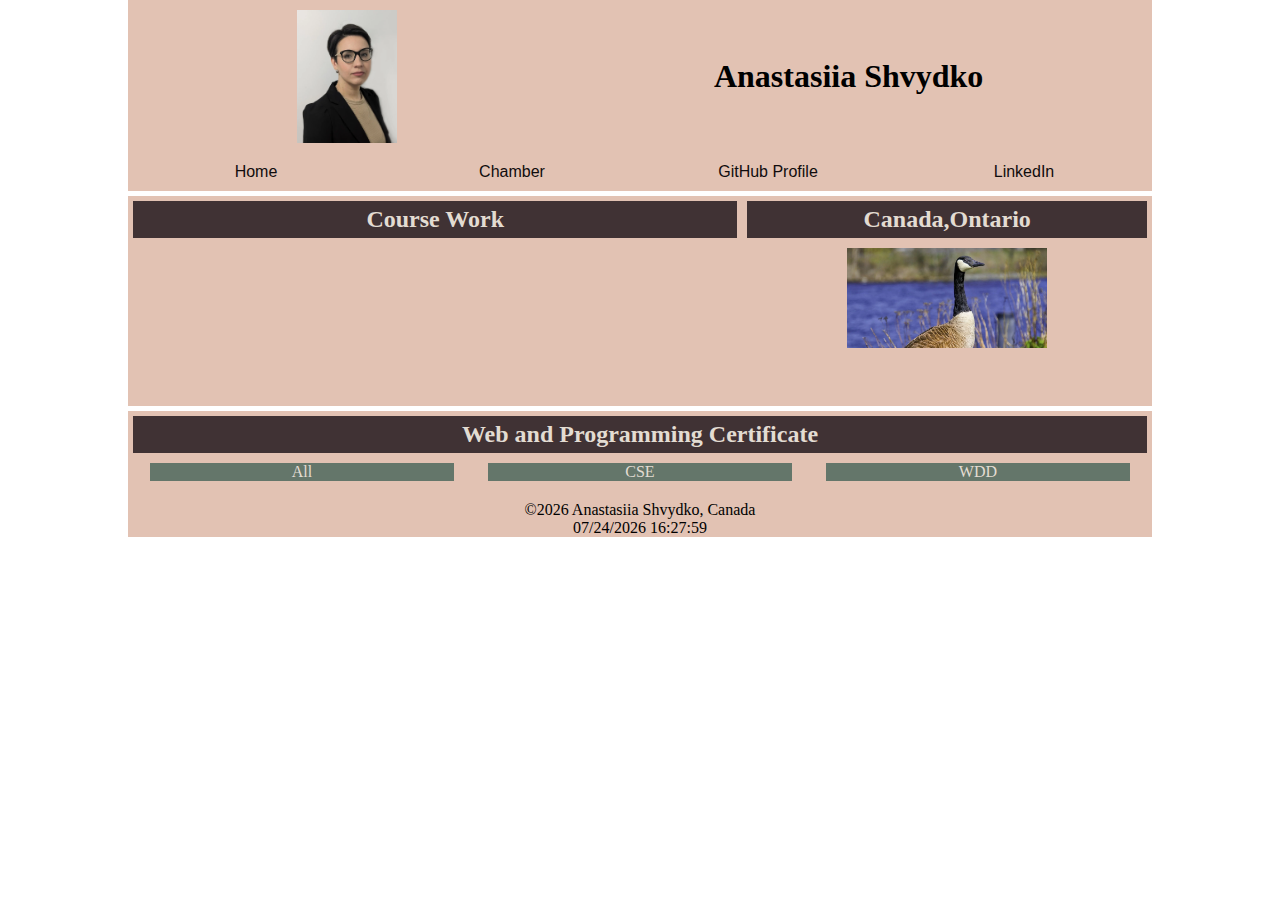
==== index.html @ 92ab7d4d "week1" ====
<!DOCTYPE html>
<html lang="en">
<head>
    <meta charset="UTF-8">
    <meta name="viewport" content="width=device-width, initial-scale=1.0">
    <meta name="description" content="WDD 231 - Web Frontend Development I Anastasiia Shvydko ">
    <meta name="author" content="Anastasiia Shvydko">
    <script defer src="scripts/profile.js"></script>
    <script defer src="scripts/getdates.js"></script>
    <link rel="stylesheet" href="styles/style-small.css">
    <link rel="stylesheet" href="styles/style-large.css">
    <title>Anastasiia shvydko Home Page</title>
</head>
<body>
    <div id="container">
    <header>
        <div id="first_line">
            <img src="images/profile_photo.webp" alt="" srcset="">
            <h1>Anastasiia Shvydko</h1>
        </div>
        <div id="second_line">
        <a id="menu" href="#"></a>
        <nav>  
            <ul class="navigation">
                <li><a href="#" id="home">Home</a></li>
                <li><a href="#" id="chamber">Chamber</a></li>
                <li><a href="https://github.com/AnastasiyaShvydko?ocid=AIDcmmli8vlwie_SEM__k_Cj0KCQjw97SzBhDaARIsAFHXUWCezatytLGl9q6ph8su6xZeO54e_8nvZpMudHKME0VLBUuA9-B3uwUaAj21EALw_wcB_k_" id="github">GitHub Profile</a></li>
                <li><a href="https://www.linkedin.com/in/anastasia-shvydko-3783112a7/" id="linkedIn">LinkedIn</a></li>
            </ul>
        </nav>
    </div>
    </header>
    <main>
        <section id="section_1">
            <h2>Course Work</h2>
        </section>
        <section id="section_2">
            <h2>Canada,Ontario</h2>
            <img src="images/large-goose.webp" alt="goose" >
        </section>
        <section id="section_3">
            <h2>Web and Programming Certificate</h2>
            <ul class="classes_menu">
                <li><a href="#" id="all">All</a></li>
                <li><a href="#" id="cse">CSE</a></li>
                <li><a href="#" id="wdd">WDD</a></li>
            </ul> 
            <ul class="classes_list" id="classes_list">
               
            </ul>

       </section>
       
    </main>
    <footer class="footer">
        <p>&copy;<span id="currentyear"></span> Anastasiia Shvydko, Canada</p>
        <p id="lastModified"></p>
    </footer>
</div>
</body>
</html>
---- styles/style-small.css ----
:root {
    --olive: #64766A;
    --blue: #94A7AE;
    --lavander: #C0A9BD;
    --white: #F4F2F3;
    --green: #013328;
    --gray: #E3DCD2;
    --orange: #CC8B65;
    --black: #100C0D;
    --beige: #E2C2B3;
    --darkgrey: #687477;
    --darkred: #403234;
    --padding1: 5px;
}
*{
    padding: 0px;
    margin: 0px;
}


header{
    width: 80%;
    display:grid;
    grid-template: auto auto/ 25% 25% 25% 25% ;
    background-color: var(--beige);
    align-items: center;
    color: var(---black);

}#menu{
    display: block;
    text-decoration: none;
    font-size: 2em;
    justify-self: flex-end;
    padding-right: 10pt;
    
}
#menu::before{
    content: "☰";
    color: var(--black);
}
nav{
    grid-column: 1/5;
}

.navigation{
    font-family: "Bebas Neue", sans-serif;
    list-style: none;
    height: 100%;
    display: flex;
    flex-direction: column;
    

}
.navigation li{
    display: none;
    text-align: center;
    height: 100%;
}

.navigation a{
    display: flex;
    color: var(--black);
    text-decoration: none;
    height: 100%;
    align-items: center;
    justify-content: center;
    padding: 10px;
}
.navigation a:hover{
    background-color: var(--darkred);
    color: var(--gray);
}

.show li{
    display: block;
    }

#menu.show::before{
    content: "X";
}
.completed{
color: aqua;
}

.incompleted{
color: red;
}
img {
    width: 100px;
}
#first_line{
    
    display: flex;
    flex-direction: row;
    grid-area: 2/1/3/5 ;
    align-items: center;
    justify-content: space-evenly;
    padding: 10px;
}
#second_line{
    grid-column: 1 / 5;
    text-align: end;
}
main{
    width: 80%;
    display: flex;
    flex-direction: column;
}
#section_1,#section_2,#section_3{
    grid-column: 1/4;
    text-align: center;
    padding: var(--padding1);
    color: var(--gray);
    background-color: var(--beige);
    margin-top:  var(--padding1);
    height: auto;
    list-style: none;
    text-decoration: none;

}
#section_2 img{
    width: 200px;
    padding: 10px;
}
#section_1{
    height: 200px;
} 

#container{
    display: flex;
    flex-direction: column;
    align-items: center;
}
h2{
    background-color: var(--darkred);
    padding: var(--padding1);
}
ul{
    list-style: none;
}
.classes_menu{
    width: 100%;
    display: flex;
    flex-direction: row;
    justify-content: space-around;
    padding: 10px 0 10px 0;
}

.classes_menu li{
    width: 30%;
    background-color: var(--olive)
}

.classes_menu li:hover{
    background-color: var(--darkred);
    color: var(--gray);
}


.classes_menu a{
    text-decoration: none;

    padding: 0 10px 0 10px ;
    color: var(--gray)
}
.classes_list{
    width: 100%;
    display: flex;
    flex-direction: column;
    
}
.classes_list li.completed{
    background-color: #403234;
}
.classes_list li{
    background-color:#CC8B65;
    margin-bottom: 10px;
    padding: var(--padding1);
    color: var(--gray);
}
.footer{
    width: 80%;
    background-color: var(--beige);
    text-align: center;
    color: var(---black);

}
---- styles/style-large.css ----
@media (min-width: 40em){
    .navigation{
        display: flex;
        height: 100%;
        align-items: center;
        flex-direction: row;
    }
    .navigation li{
        display: block;
        flex: 1 1 100%;
    }
    #menu{
        display: none;
    }
    nav{
        grid-column: 3/5;
    }
    #first_line{
        display: flex;
        flex-direction: row;
        grid-area: 1/1/3/5 ;
        align-items: center;
        justify-content: space-around;
    }
    #second_line{
        grid-column: 1 / 5;
        text-align: end;
    }
    main{
        width: 80%;
        display: grid;
        grid-template: auto auto/ 20% 20% 20% 20% 20% ;
    }
    #section_1{
        grid-column: 1/4;
        
    }
    #section_2{
        grid-column: 4/6; 
       
    }
    #section_3{
        grid-area: 2/1/3/6;
       
    }
  
    .classes_list{
        width: 100%;
        display: grid;
        grid-template: auto auto/auto auto auto;
        grid-gap:var(--padding1);
    }
}
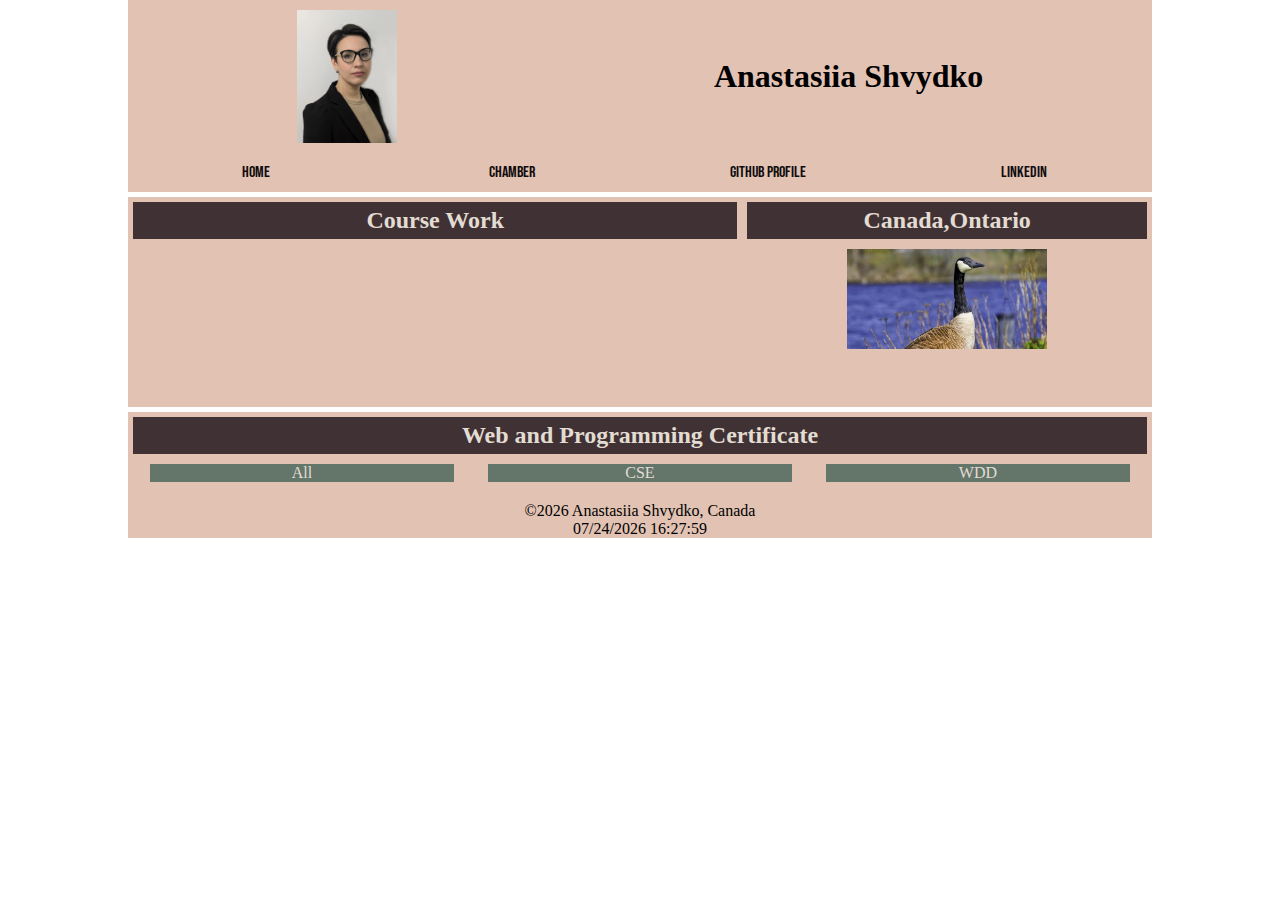
==== commit 4668bfd3: "week1" ====
--- a/index.html
+++ b/index.html
@@ -9,6 +9,9 @@
     <script defer src="scripts/getdates.js"></script>
     <link rel="stylesheet" href="styles/style-small.css">
     <link rel="stylesheet" href="styles/style-large.css">
+    <link rel="preconnect" href="https://fonts.googleapis.com">
+    <link rel="preconnect" href="https://fonts.gstatic.com" crossorigin>
+    <link href="https://fonts.googleapis.com/css2?family=Bebas+Neue&family=Chivo+Mono&family=Kanit:wght@500&family=Orbitron&family=Oswald:wght@500&family=Playfair+Display:ital,wght@0,400..900;1,400..900&family=Rubik+80s+Fade&family=Viaoda+Libre&display=swap" rel="stylesheet">
     <title>Anastasiia shvydko Home Page</title>
 </head>
 <body>
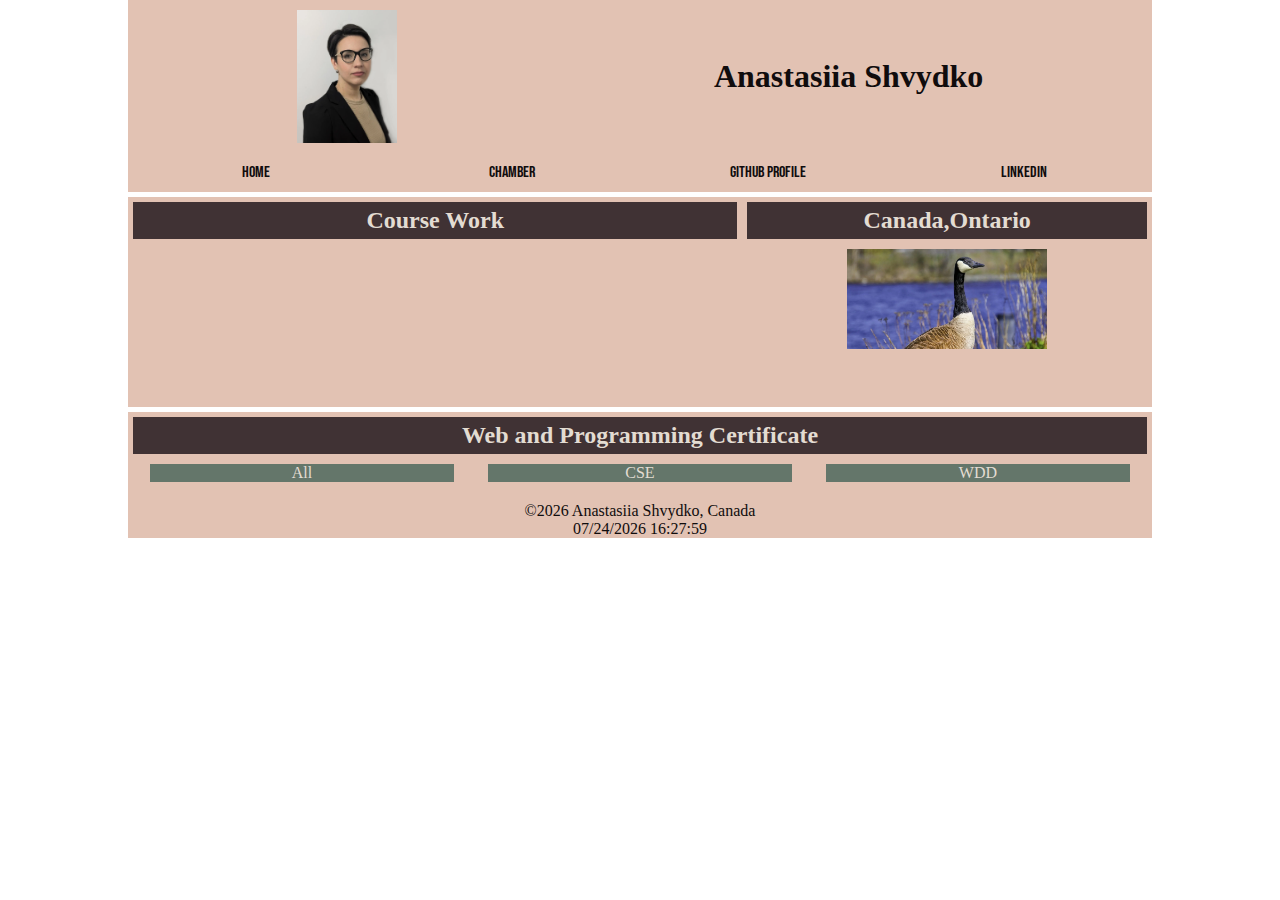
==== commit 41256239: "week1" ====
--- a/index.html
+++ b/index.html
@@ -18,7 +18,7 @@
     <div id="container">
     <header>
         <div id="first_line">
-            <img src="images/profile_photo.webp" alt="" srcset="">
+            <img src="images/profile_photo.webp" alt="Anastasiia Shvydko photo" >
             <h1>Anastasiia Shvydko</h1>
         </div>
         <div id="second_line">
--- a/styles/style-small.css
+++ b/styles/style-small.css
@@ -24,7 +24,7 @@
     grid-template: auto auto/ 25% 25% 25% 25% ;
     background-color: var(--beige);
     align-items: center;
-    color: var(---black);
+    color: var(--black);
 
 }#menu{
     display: block;
@@ -182,7 +182,7 @@
     width: 80%;
     background-color: var(--beige);
     text-align: center;
-    color: var(---black);
+    color: var(--black);
 
 }
 
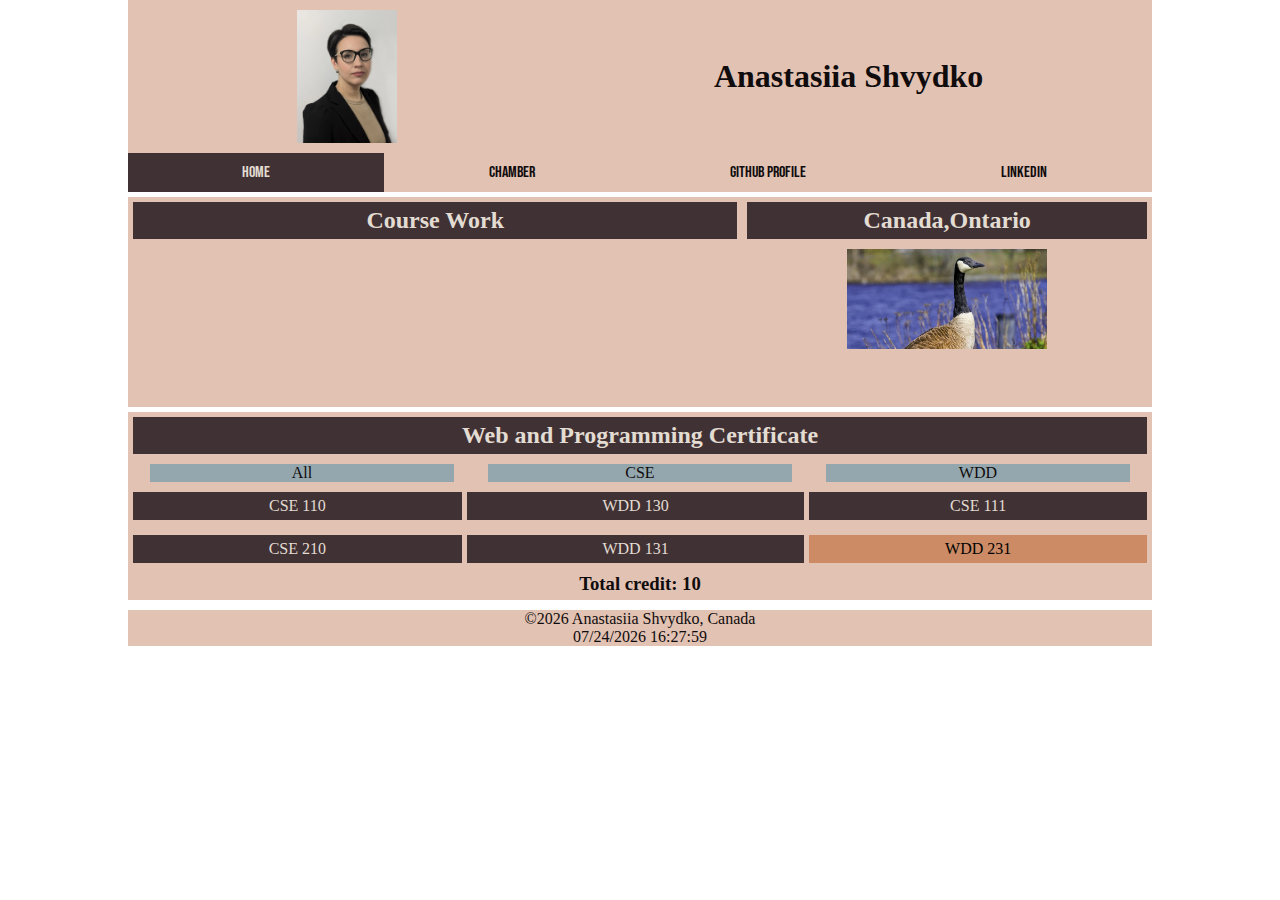
==== commit a20b692f: "week2" ====
--- a/index.html
+++ b/index.html
@@ -5,6 +5,7 @@
     <meta name="viewport" content="width=device-width, initial-scale=1.0">
     <meta name="description" content="WDD 231 - Web Frontend Development I Anastasiia Shvydko ">
     <meta name="author" content="Anastasiia Shvydko">
+    
     <script defer src="scripts/profile.js"></script>
     <script defer src="scripts/getdates.js"></script>
     <link rel="stylesheet" href="styles/style-small.css">
@@ -25,7 +26,7 @@
         <a id="menu" href="#"></a>
         <nav>  
             <ul class="navigation">
-                <li><a href="#" id="home">Home</a></li>
+                <li><a href="#" id="home" class="active">Home</a></li>
                 <li><a href="#" id="chamber">Chamber</a></li>
                 <li><a href="https://github.com/AnastasiyaShvydko?ocid=AIDcmmli8vlwie_SEM__k_Cj0KCQjw97SzBhDaARIsAFHXUWCezatytLGl9q6ph8su6xZeO54e_8nvZpMudHKME0VLBUuA9-B3uwUaAj21EALw_wcB_k_" id="github">GitHub Profile</a></li>
                 <li><a href="https://www.linkedin.com/in/anastasia-shvydko-3783112a7/" id="linkedIn">LinkedIn</a></li>
@@ -51,6 +52,7 @@
             <ul class="classes_list" id="classes_list">
                
             </ul>
+            <h3 id="total_credit"></h3>
 
        </section>
        
--- a/styles/style-small.css
+++ b/styles/style-small.css
@@ -26,8 +26,10 @@
     align-items: center;
     color: var(--black);
 
-}#menu{
+}
+#menu{
     display: block;
+   
     text-decoration: none;
     font-size: 2em;
     justify-self: flex-end;
@@ -59,12 +61,15 @@
 
 .navigation a{
     display: flex;
-    color: var(--black);
+    
     text-decoration: none;
     height: 100%;
     align-items: center;
     justify-content: center;
     padding: 10px;
+}
+a{
+    color: var(--black);
 }
 .navigation a:hover{
     background-color: var(--darkred);
@@ -82,8 +87,8 @@
 color: aqua;
 }
 
-.incompleted{
-color: red;
+.classes_list li.incompleted{
+color: rgb(2, 2, 2);
 }
 img {
     width: 100px;
@@ -148,7 +153,11 @@
 
 .classes_menu li{
     width: 30%;
-    background-color: var(--olive)
+    background-color:#94A7AE;
+    
+}
+.classes_menu a{
+    color: #100C0D;
 }
 
 .classes_menu li:hover{
@@ -161,7 +170,7 @@
     text-decoration: none;
 
     padding: 0 10px 0 10px ;
-    color: var(--gray)
+    
 }
 .classes_list{
     width: 100%;
@@ -179,10 +188,21 @@
     color: var(--gray);
 }
 .footer{
+    margin-top: 10px;
     width: 80%;
     background-color: var(--beige);
     text-align: center;
     color: var(--black);
 
 }
-
+h3{
+    color: #100C0D;
+}
+.active {
+    background-color: var(--darkred);
+    color: var(--gray);
+}
+.active li a{
+    
+    color: var(--gray);
+}
